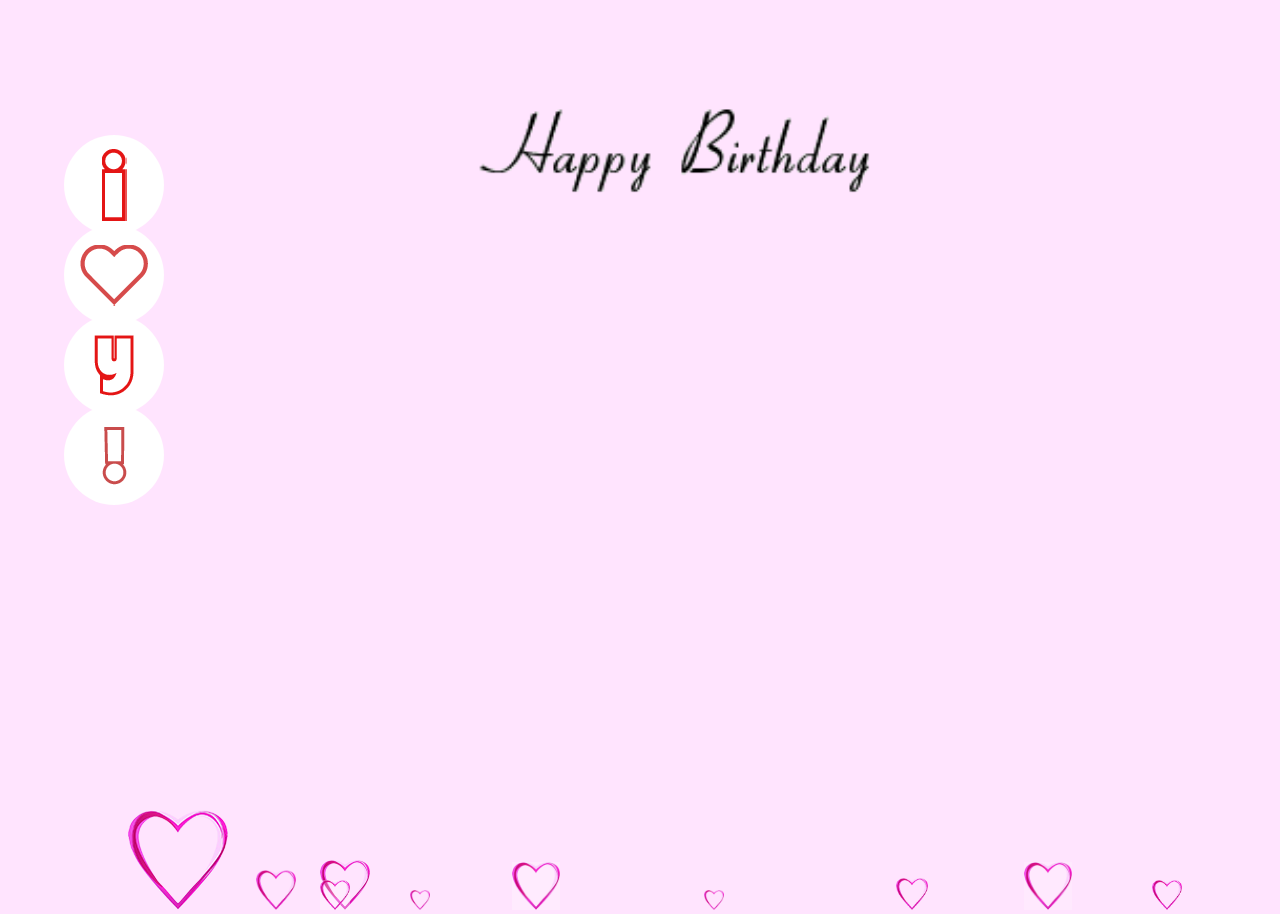
==== html/home.html @ 775880fb "Update home.html" ====
<!DOCTYPE html>
<html lang="en">
<head>
    <meta charset="UTF-8">
    <title>欢迎到来</title>
</head>
<link rel="stylesheet" href="../css/home.css">
<body>
<div class="bgcolor">

            <div id="happy" style="z-index=9999">
                <a href="https://xiaobaicai2.github.io/html/index.html" style="z-index=9999"><img src="../img/HappyBirthday.png" width="4d00" alt="生日快乐"></a>
            </div>
            <!--第一屏-->

                <div class="ly-box01">

                    <div class="ly-txt01">
                        <p class="ly-stxt01">这世界忽明忽暗</p>
                        <p class="ly-stxt02">愿你眼中永远有星辰</p>
                        <p class="ly-stxt03">愿你双手时时忙碌</p>
                        <p class="ly-stxt04">愿你步履时时轻盈</p>
                        <p class="ly-stxt05">每当风向转变</p>
                        <p class="ly-stxt07">愿你总能守得住站得稳</p>
                        <p class="ly-stxt06">愿你时时满心欢喜</p>
                        <p class="ly-stxt08">愿你一生温暖纯良</p>
                        <p class="ly-stxt09">不舍爱和自由</p>
                    </div>
                </div>

    <!--第二屏-->
            <div class="ly-box02">
                <div class="img1">
                    <img src="../img/1.jpg" alt="">
                    <p>别人祝你生日快乐,我希望你历尽山河,觉得人间值得</p>

                </div>
                <div class="img2">
                    <img src="../img/2.jpg" alt="">
                    <p> 生日快乐，不止今天快乐;一生无忧，眉眼带笑</p>
                </div>
            </div>

    <!--第三屏-->
            <div class="ly-box03">
                <div class="img1">
                    <img src="../img/3.jpg" alt="">
                     <p> 祝你可可爱爱没有脑袋 </p>
                </div>
                <div class="img2">
                    <img src="../img/4.jpg" alt="">
                    <p> 我会在每一个有意义的时刻，远隔山海祝你快乐 </p>
                </div>
            </div>

    <!--第四屏-->
            <div class="ly-box04">
                <div class="img1">
                    <img src="../img/5.jpg" alt="">
                     <p> 希望你像满天星一样璀璨</p>
                </div>
                <div class="img2">
                    <img src="../img/6.jpg" alt="">
                    <p>祝你眼里有星河，心中藏月光</p>
                </div>
            </div>

</div>
<ul class="bg-bubbles">
    <li><img src="../img/xin.png" style="width:100%;height:100%"></li>
    <li><img src="../img/xin.png" style="width:100%;height:100%"></li>
    <li><img src="../img/xin.png" style="width:100%;height:100%"></li>
    <li><img src="../img/xin.png" style="width:100%;height:100%"></li>
    <li><img src="../img/xin.png" style="width:100%;height:100%"></li>


    <li><img src="../img/xin.png" style="width:100%;height:100%"></li>
    <li><img src="../img/xin.png" style="width:100%;height:100%"></li>
    <li><img src="../img/xin.png" style="width:100%;height:100%"></li>
    <li><img src="../img/xin.png" style="width:100%;height:100%"></li>
    <li><img src="../img/xin.png" style="width:100%;height:100%"></li>
</ul>
</body>


    <script src="../js/jquery-2.1.1.min.js"></script>
    <script src="../js/home.js"></script>

</html>
---- css/home.css ----
*{
    margin: 0;
    padding: 0;
    list-style: none;
}
body{
    width:100%;
    height:100%;
    background-color: rgba(255,175,251,0.34);
}
#happy{
    position: absolute;
    left: 50%;
    margin-left: -200px;
    text-align: center;
}

/***                                  内容区域                                 ***/
/**                                   第一部分                                  **/

/*盒子*/
.ly-box01 {
    z-index: 999;
    width:100px;
    height:100px;
    background-color:#FFF;
    border-radius: 50%;
    text-align: center;
    position: absolute;
    left: 5%;
    top:15%;
    overflow: hidden;
    background-image: url("../img/i.png");
    background-repeat: no-repeat;
    background-position: center;

}

@keyframes top1{

    0%{
        width:100px;
        height:100px;
        background-color:#FFF;
        border-radius: 50%;
        text-align: center;
        position: absolute;
        left: 5%;
        top:15%;
        overflow: hidden;

        background-image: url("../img/i.png");
        background-repeat: no-repeat;
        background-position: center;
    }

    10% {
        width:100px;
        height:100px;
        background-color:#FFF;
        border-radius: 50%;
        text-align: center;
        size: 20px;
        position: absolute;
        left: 5%;
        top: 5%;
        overflow: hidden;
        transform-origin:center bottom;
        background-image: url("../img/i.png");
        background-repeat: no-repeat;
        background-position: center;
    }
    20% {
        width:50px;
        height:50px;
        border-radius: 25px;
        background-color:rgba(255,255,255,1);
        position: absolute;
        left: 50%;
        top: 50%;
        overflow: hidden;
        margin-top:-25px;
        margin-left:-25px;

        background-image: url("../img/i.png");
        opacity: 0.1;
        background-repeat: no-repeat;
        background-position: center;

    }
    21%{
        width:50px;
        height:50px;
        border-radius: 25px;
        background-color:rgba(255,255,255,1);
        position: absolute;
        left: 50%;
        top: 50%;
        overflow: hidden;
        margin-top:-25px;
        margin-left:-25px;

        background-image: none;
        background-repeat: no-repeat;
        background-position: center;
    }
    40% {
        overflow: hidden;
        width: 80%;
        height: 90%;
        border-radius: 25px;;
        background-color:rgba(255,255,255,0.5);
        position: absolute;
        left: 10%;
        top: 5%;
        opacity: 1;
    }
    80% {
        margin-bottom:0;
        width: 80%;
        height:90%;
        border-radius: 25px;
        background-color:rgba(255,255,255,0.6);
        position: absolute;
        left: 10%;
        top: 5%;
        overflow: hidden;
        background-image: none;
        background-repeat: no-repeat;
        background-position: center;
    }
    90% {
        width:100px;
        height:100px;
        background-color:#FFF;
        border-radius: 50%;
        text-align: center;
        size: 20px;
        position: absolute;
        left: 5%;
        top: 5%;
        overflow: hidden;
        transform-origin:center bottom;
        background-image: url("../img/i.png");
        background-repeat: no-repeat;
        background-position: center;
        overflow: hidden;
    }
   100% {
       width:100px;
       height:100px;
       background-color:#FFF;
       border-radius: 50%;
       text-align: center;
       position: absolute;
       left: 5%;
       top:15%;
       overflow: hidden;
       background-image: url("../img/i.png");
       background-repeat: no-repeat;
       background-position: center;
       overflow: hidden;
    }
}

@-webkit-keyframes top1{

    0%{
        width:100px;
        height:100px;
        background-color:#FFF;
        border-radius: 50%;
        text-align: center;
        position: absolute;
        left: 5%;
        top:15%;
        overflow: hidden;

        background-image: url("../img/i.png");
        background-repeat: no-repeat;
        background-position: center;
    }

    10% {
        width:100px;
        height:100px;
        background-color:#FFF;
        border-radius: 50%;
        text-align: center;
        size: 20px;
        position: absolute;
        left: 5%;
        top: 5%;
        overflow: hidden;
        transform-origin:center bottom;
        background-image: url("../img/i.png");
        background-repeat: no-repeat;
        background-position: center;
    }
    20% {
        width:50px;
        height:50px;
        border-radius: 25px;
        background-color:rgba(255,255,255,1);
        position: absolute;
        left: 50%;
        top: 50%;
        overflow: hidden;
        margin-top:-25px;
        margin-left:-25px;

        background-image: url("../img/i.png");
        opacity: 0.1;
        background-repeat: no-repeat;
        background-position: center;

    }
    21%{
        width:50px;
        height:50px;
        border-radius: 25px;
        background-color:rgba(255,255,255,1);
        position: absolute;
        left: 50%;
        top: 50%;
        overflow: hidden;
        margin-top:-25px;
        margin-left:-25px;

        background-image: none;
        background-repeat: no-repeat;
        background-position: center;
    }
    40% {
        overflow: hidden;
        width: 80%;
        height: 90%;
        border-radius: 25px;;
        background-color:rgba(255,255,255,0.5);
        position: absolute;
        left: 10%;
        top: 5%;
        opacity: 1;
    }
    80% {
        margin-bottom:0;
        width: 80%;
        height:90%;
        border-radius: 25px;
        background-color:rgba(255,255,255,0.6);
        position: absolute;
        left: 10%;
        top: 5%;
        overflow: hidden;
        background-image: none;
        background-repeat: no-repeat;
        background-position: center;
    }
    90% {
        width:100px;
        height:100px;
        background-color:#FFF;
        border-radius: 50%;
        text-align: center;
        size: 20px;
        position: absolute;
        left: 5%;
        top: 5%;
        overflow: hidden;
        transform-origin:center bottom;
        background-image: url("../img/i.png");
        background-repeat: no-repeat;
        background-position: center;
        overflow: hidden;
    }
    100% {
        width:100px;
        height:100px;
        background-color:#FFF;
        border-radius: 50%;
        text-align: center;
        position: absolute;
        left: 5%;
        top:15%;
        overflow: hidden;
        background-image: url("../img/i.png");
        background-repeat: no-repeat;
        background-position: center;
        overflow: hidden;
    }
}

.ly-stxt01{
    opacity: 0;
    font-size: 0px;
    color: #90c9d1;
    position: absolute;
    left:20%;
    top: 10%;

}
.ly-stxt02{
    opacity: 0;
    font-size: 0px;
    color: #90c9d1;
    position: absolute;
    left:20%;
    top: 15%;
}
.ly-stxt03{
    opacity: 0;
    font-size: 0px;
    color: #90c9d1;
    position: absolute;
    left:20%;
    top: 20%;
}
.ly-stxt04{
    opacity: 0;
    font-size: 0px;
    color: #90c9d1;
    position: absolute;
    left:20%;
    top: 25%;
}
.ly-stxt05{
    opacity: 0;
    font-size: 0px;
    color: #90c9d1;
    position: absolute;
    left:20%;
    top: 30%;
}
.ly-stxt06{
    opacity: 0;
    font-size: 0px;
    color: #90c9d1;
    position: absolute;
    left:20%;
    top: 35%;
}
.ly-stxt07{
    opacity: 0;
    font-size: 0px;
    color: #90c9d1;
    position: absolute;
    left:20%;
    top: 40%;
}
.ly-stxt08{
    opacity: 0;
    font-size: 0px;
    color: #90c9d1;
    position: absolute;
    left:20%;
    top: 45%;
}
.ly-stxt09{
    opacity: 0;
    font-size: 0px;
    color: #90c9d1;
    position: absolute;
    left:20%;
    top: 50%;
}


@keyframes text1{
    0% {opacity:0;font-size: 0px;}
    30% {opacity:1;font-size: 10px;}
    72% {opacity:1;font-size: 40px;}
    90% {opacity:1;font-size: 40px;}
    100% {opacity:0;font-size: 0px;}
}
@-webkit-keyframes text1{
    0% {opacity:0;font-size: 0px;}
    30% {opacity:1;font-size: 10px;}
    72% {opacity:1;font-size: 30px;}
    90% {opacity:1;font-size: 40px;}
    100% {opacity:0;font-size: 0px;}
}

@keyframes text2{
    0% {opacity:0;font-size: 40px;left: -100%}
    30% {opacity:1;font-size: 40px;left: -0%}
    72% {opacity:1;font-size: 40px;left: 20%}
    90% {opacity:1;font-size: 40px;left: 20%}
    100% {opacity:0;font-size:40px;left: -100%}
}
@-webkit-keyframes text2{
    0% {opacity:0;font-size: 40px;left: -100%}
    30% {opacity:1;font-size: 40px;left: -0%}
    72% {opacity:1;font-size: 40px;left: 20%}
    90% {opacity:1;font-size: 40px;left: 20%}
    100% {opacity:0;font-size:40px;left: -100%}
}
/*-----------------------------------------------------------------------------------*/

/*第二部分*/
.ly-box02 {
    z-index: 999;
    width:100px;
    height:100px;
    background-color: #FFFFFF;
    border-radius: 50%;
    text-align: center;
    size: 20px;
    position: absolute;
    left: 5%;
    top: 25%;
    overflow: hidden;
    background-image: url("../img/y.png");
    background-repeat: no-repeat;
    background-position: center;
}
@keyframes top2{

    0%{
        width:100px;
        height:100px;
        background-color:#FFF;
        border-radius: 50%;
        text-align: center;
        size: 20px;
        position: absolute;
        left: 5%;
        top: 25%;
        overflow: hidden;
        transform-origin:center bottom;

        background-image: url("../img/y.png");
        background-repeat: no-repeat;
        background-position: center;
    }

    10% {
        width:100px;
        height:100px;
        background-color:#FFF;
        border-radius: 50%;
        text-align: center;
        size: 20px;
        position: absolute;
        left: 5%;
        top: 5%;
        overflow: hidden;
        transform-origin:center bottom;
        background-image: url("../img/y.png");
        background-repeat: no-repeat;
        background-position: center;
    }
    20% {
        width:50px;
        height:50px;
        border-radius: 25px;
        background-color:rgba(255,255,255,1);
        position: absolute;
        left: 50%;
        top: 50%;
        overflow: hidden;
        margin-top:-25px;
        margin-left:-25px;

        background-image: url("../img/y.png");
        opacity: 0.1;
        background-repeat: no-repeat;
        background-position: center;

    }
    21%{
        width:50px;
        height:50px;
        border-radius: 25px;
        background-color:rgba(255,255,255,1);
        position: absolute;
        left: 50%;
        top: 50%;
        overflow: hidden;
        margin-top:-25px;
        margin-left:-25px;

        background-image: none;
        background-repeat: no-repeat;
        background-position: center;
    }
    40% {
        overflow: hidden;
        width: 80%;
        height: 90%;
        border-radius: 25px;;
        background-color:rgba(255,255,255,0.5);
        position: absolute;
        left: 10%;
        top: 5%;
        opacity: 1;
    }
    80% {
        margin-bottom:0;
        width: 80%;
        height:90%;
        border-radius: 25px;
        background-color:rgba(255,255,255,0.6);
        position: absolute;
        left: 10%;
        top: 5%;
        overflow: hidden;
        background-image: none;
        background-repeat: no-repeat;
        background-position: center;
    }
    90% {
        width:100px;
        height:100px;
        background-color:#FFF;
        border-radius: 50%;
        text-align: center;
        size: 20px;
        position: absolute;
        left: 5%;
        top: 5%;
        overflow: hidden;
        transform-origin:center bottom;
        background-image: url("../img/y.png");
        background-repeat: no-repeat;
        background-position: center;
    }
    100% {
        width:100px;
        height:100px;
        background-color:#FFF;
        border-radius: 50%;
        text-align: center;
        size: 20px;
        position: absolute;
        left: 5%;
        top: 25%;
        overflow: hidden;
        transform-origin:center bottom;
        overflow: hidden;
        background-image: url("../img/y.png");
        background-repeat: no-repeat;
        background-position: center;
    }
}

@-webkit-keyframes top2{
    0%{
        width:100px;
        height:100px;
        background-color:#FFF;
        border-radius: 50%;
        text-align: center;
        size: 20px;
        position: absolute;
        left: 5%;
        top: 20%;
        overflow: hidden;
        transform-origin:center bottom;
        overflow: hidden;
        background-image: url("../img/y.png");
        background-repeat: no-repeat;
        background-position: center;
    }

    10% {
        width:100px;
        height:100px;
        background-color:#FFF;
        border-radius: 50%;
        text-align: center;
        size: 20px;
        position: absolute;
        left: 5%;
        top: 5%;
        overflow: hidden;
        transform-origin:center bottom;
        background-image: url("../img/y.png");
        background-repeat: no-repeat;
        background-position: center;
    }
    20% {
        width:50px;
        height:50px;
        border-radius: 25px;
        background-color:rgba(255,255,255,1);
        position: absolute;
        left: 50%;
        top: 50%;
        overflow: hidden;
        margin-top:-25px;
        margin-left:-25px;

        background-image: url("../img/y.png");
        opacity: 0.1;
        background-repeat: no-repeat;
        background-position: center;

    }
    21%{
        width:50px;
        height:50px;
        border-radius: 25px;
        background-color:rgba(255,255,255,1);
        position: absolute;
        left: 50%;
        top: 50%;
        overflow: hidden;
        margin-top:-25px;
        margin-left:-25px;

        background-image: none;
        background-repeat: no-repeat;
        background-position: center;
    }
    40% {
        overflow: hidden;
        width: 80%;
        height: 90%;
        border-radius: 25px;;
        background-color:rgba(255,255,255,0.5);
        position: absolute;
        left: 10%;
        top: 5%;
        opacity: 1;
    }
    80% {
        margin-bottom:0;
        width: 80%;
        height:90%;
        border-radius: 25px;
        background-color:rgba(255,255,255,0.6);
        position: absolute;
        left: 10%;
        top: 5%;
        overflow: hidden;
        background-image: none;
        background-repeat: no-repeat;
        background-position: center;
    }
    90% {
        width:100px;
        height:100px;
        background-color:#FFF;
        border-radius: 50%;
        text-align: center;
        size: 20px;
        position: absolute;
        left: 5%;
        top: 5%;
        overflow: hidden;
        transform-origin:center bottom;
        background-image: url("../img/y.png");
        background-repeat: no-repeat;
        background-position: center;

    }
    100% {
        width:100px;
        height:100px;
        background-color:#FFF;
        border-radius: 50%;
        text-align: center;
        size: 20px;
        position: absolute;
        left: 5%;
        top: 20%;
        overflow: hidden;

        background-image: url("../img/y.png");
        background-repeat: no-repeat;
        background-position: center;
    }
}


/*-----------------------------------------------------------------------------------*/

/*第三部分*/
.ly-box03 {
    z-index: 999;
    width:100px;
    height:100px;
    background-color: #FFFFFF;
    border-radius: 50%;
    text-align: center;
    size: 20px;
    position: absolute;
    left: 5%;
    top: 35%;
    overflow: hidden;
    background-image: url("../img/l.png");
    background-repeat: no-repeat;
    background-position: center;
}
@keyframes top3{

    0%{
        width:100px;
        height:100px;
        background-color:#FFF;
        border-radius: 50%;
        text-align: center;
        size: 20px;
        position: absolute;
        left: 5%;
        top: 35%;
        overflow: hidden;
        background-image: url("../img/l.png");
        background-repeat: no-repeat;
        background-position: center;
        overflow: hidden;
    }

    10% {
        width:100px;
        height:100px;
        background-color:#FFF;
        border-radius: 50%;
        text-align: center;
        position: absolute;
        left: 5%;
        top: 5%;
        overflow: hidden;
        background-image: url("../img/l.png");
        background-repeat: no-repeat;
        background-position: center;
    }
    20% {
        width:50px;
        height:50px;
        border-radius: 25px;
        background-color:rgba(255,255,255,1);
        position: absolute;
        left: 50%;
        top: 50%;
        overflow: hidden;
        margin-top:-25px;
        margin-left:-25px;

        background-image: url("../img/l.png");
        opacity: 0.1;
        background-repeat: no-repeat;
        background-position: center;

    }
    21%{
        width:50px;
        height:50px;
        border-radius: 25px;
        background-color:rgba(255,255,255,1);
        position: absolute;
        left: 50%;
        top: 50%;
        overflow: hidden;
        margin-top:-25px;
        margin-left:-25px;

        background-image: none;
        background-repeat: no-repeat;
        background-position: center;
    }
    40% {

        width: 80%;
        height: 90%;
        border-radius: 25px;;
        background-color:rgba(255,255,255,0.5);
        position: absolute;
        left: 10%;
        top: 5%;
        opacity: 1;
        overflow: hidden;
    }
    80% {
        margin-bottom:0;
        width: 80%;
        height:90%;
        border-radius: 25px;
        background-color:rgba(255,255,255,0.6);
        position: absolute;
        left: 10%;
        top: 5%;
        overflow: hidden;
        background-image: none;
        background-repeat: no-repeat;
        background-position: center;
    }
    90% {
        width:100px;
        height:100px;
        background-color:#FFF;
        border-radius: 50%;
        text-align: center;
        size: 20px;
        position: absolute;
        left: 5%;
        top: 5%;
        overflow: hidden;
        transform-origin:center bottom;
        background-image: url("../img/l.png");
        background-repeat: no-repeat;
        background-position: center;
    }
    100% {
        width:100px;
        height:100px;
        background-color:#FFF;
        border-radius: 50%;
        text-align: center;
        size: 20px;
        position: absolute;
        left: 5%;
        top: 35%;
        overflow: hidden;
        transform-origin:center bottom;

        background-image: url("../img/l.png");
        background-repeat: no-repeat;
        background-position: center;
    }
}

@-webkit-keyframes top3{
    0%{
        width:100px;
        height:100px;
        background-color:#FFF;
        border-radius: 50%;
        text-align: center;
        size: 20px;
        position: absolute;
        left: 5%;
        top: 35%;
        overflow: hidden;
        background-image: url("../img/l.png");
        background-repeat: no-repeat;
        background-position: center;
        overflow: hidden;
    }

    10% {
        width:100px;
        height:100px;
        background-color:#FFF;
        border-radius: 50%;
        text-align: center;
        position: absolute;
        left: 5%;
        top: 5%;
        overflow: hidden;
        background-image: url("../img/l.png");
        background-repeat: no-repeat;
        background-position: center;
        overflow: hidden;
    }
    20% {
        width:50px;
        height:50px;
        border-radius: 25px;
        background-color:rgba(255,255,255,1);
        position: absolute;
        left: 50%;
        top: 50%;

        margin-top:-25px;
        margin-left:-25px;
        overflow: hidden;
        background-image: url("../img/l.png");
        opacity: 0.1;
        background-repeat: no-repeat;
        background-position: center;

    }
    21%{
        width:50px;
        height:50px;
        border-radius: 25px;
        background-color:rgba(255,255,255,1);
        position: absolute;
        left: 50%;
        top: 50%;
        overflow: hidden;
        margin-top:-25px;
        margin-left:-25px;

        background-image: none;
        background-repeat: no-repeat;
        background-position: center;
    }
    40% {

        width: 80%;
        height: 90%;
        border-radius: 25px;;
        background-color:rgba(255,255,255,0.5);
        position: absolute;
        left: 10%;
        top: 5%;
        opacity: 1;
        overflow: hidden;
    }
    80% {
        margin-bottom:0;
        width: 80%;
        height:90%;
        border-radius: 25px;
        background-color:rgba(255,255,255,0.6);
        position: absolute;
        left: 10%;
        top: 5%;
        overflow: hidden;
        background-image: none;
        background-repeat: no-repeat;
        background-position: center;
    }
    90% {
        width:100px;
        height:100px;
        background-color:#FFF;
        border-radius: 50%;
        text-align: center;
        size: 20px;
        position: absolute;
        left: 5%;
        top: 5%;
        overflow: hidden;
        transform-origin:center bottom;
        background-image: url("../img/l.png");
        background-repeat: no-repeat;
        background-position: center;
    }
    100% {
        width:100px;
        height:100px;
        background-color:#FFF;
        border-radius: 50%;
        text-align: center;
        size: 20px;
        position: absolute;
        left: 5%;
        top: 35%;
        overflow: hidden;
        transform-origin:center bottom;

        background-image: url("../img/l.png");
        background-repeat: no-repeat;
        background-position: center;
    }
}

/*-----------------------------------------------------------------------------------*/

/*第四部分*/
.ly-box04 {
    z-index: 999;
    width:100px;
    height:100px;
    background-color: #FFFFFF;
    border-radius: 50%;
    text-align: center;
    size: 20px;
    position: absolute;
    left: 5%;
    top: 45%;
    overflow: hidden;
    background-image: url("../img/g.png");
    background-repeat: no-repeat;
    background-position: center;
}

@keyframes top4{

    0%{
        width:100px;
        height:100px;
        background-color:#FFF;
        border-radius: 50%;
        text-align: center;
        size: 20px;
        position: absolute;
        left: 5%;
        top: 45%;
        overflow: hidden;
        background-image: url("../img/g.png");
        background-repeat: no-repeat;
        background-position: center;
        overflow: hidden;
    }

    10% {
        width:100px;
        height:100px;
        background-color:#FFF;
        border-radius: 50%;
        text-align: center;
        position: absolute;
        left: 5%;
        top: 5%;
        overflow: hidden;
        background-image: url("../img/g.png");
        background-repeat: no-repeat;
        background-position: center;
    }
    20% {
        width:50px;
        height:50px;
        border-radius: 25px;
        background-color:rgba(255,255,255,1);
        position: absolute;
        left: 50%;
        top: 50%;
        overflow: hidden;
        margin-top:-25px;
        margin-left:-25px;

        background-image: url("../img/g.png");
        opacity: 0.1;
        background-repeat: no-repeat;
        background-position: center;

    }
    21%{
        width:50px;
        height:50px;
        border-radius: 25px;
        background-color:rgba(255,255,255,1);
        position: absolute;
        left: 50%;
        top: 50%;
        overflow: hidden;
        margin-top:-25px;
        margin-left:-25px;

        background-image: none;
        background-repeat: no-repeat;
        background-position: center;
    }
    40% {

        width: 80%;
        height: 90%;
        border-radius: 25px;;
        background-color:rgba(255,255,255,0.5);
        position: absolute;
        left: 10%;
        top: 5%;
        opacity: 1;
        overflow: hidden;
    }
    80% {
        margin-bottom:0;
        width: 80%;
        height:90%;
        border-radius: 25px;
        background-color:rgba(255,255,255,0.6);
        position: absolute;
        left: 10%;
        top: 5%;
        overflow: hidden;
        background-image: none;
        background-repeat: no-repeat;
        background-position: center;
    }
    90% {
        width:100px;
        height:100px;
        background-color:#FFF;
        border-radius: 50%;
        text-align: center;
        size: 20px;
        position: absolute;
        left: 5%;
        top: 5%;
        overflow: hidden;
        transform-origin:center bottom;
        background-image: url("../img/g.png");
        background-repeat: no-repeat;
        background-position: center;
    }
    100% {
        width:100px;
        height:100px;
        background-color:#FFF;
        border-radius: 50%;
        text-align: center;
        size: 20px;
        position: absolute;
        left: 5%;
        top: 45%;
        overflow: hidden;
        transform-origin:center bottom;

        background-image: url("../img/g.png");
        background-repeat: no-repeat;
        background-position: center;
    }
}

@-webkit-keyframes top4{
    0%{
        width:100px;
        height:100px;
        background-color:#FFF;
        border-radius: 50%;
        text-align: center;
        size: 20px;
        position: absolute;
        left: 5%;
        top: 35%;
        overflow: hidden;
        background-image: url("../img/g.png");
        background-repeat: no-repeat;
        background-position: center;
        overflow: hidden;
    }

    10% {
        width:100px;
        height:100px;
        background-color:#FFF;
        border-radius: 50%;
        text-align: center;
        position: absolute;
        left: 5%;
        top: 5%;
        overflow: hidden;
        background-image: url("../img/g.png");
        background-repeat: no-repeat;
        background-position: center;
        overflow: hidden;
    }
    20% {
        width:50px;
        height:50px;
        border-radius: 25px;
        background-color:rgba(255,255,255,1);
        position: absolute;
        left: 50%;
        top: 50%;

        margin-top:-25px;
        margin-left:-25px;
        overflow: hidden;
        background-image: url("../img/g.png");
        opacity: 0.1;
        background-repeat: no-repeat;
        background-position: center;

    }
    21%{
        width:50px;
        height:50px;
        border-radius: 25px;
        background-color:rgba(255,255,255,1);
        position: absolute;
        left: 50%;
        top: 50%;
        overflow: hidden;
        margin-top:-25px;
        margin-left:-25px;

        background-image: none;
        background-repeat: no-repeat;
        background-position: center;
    }
    40% {

        width: 80%;
        height: 90%;
        border-radius: 25px;;
        background-color:rgba(255,255,255,0.5);
        position: absolute;
        left: 10%;
        top: 5%;
        opacity: 1;
        overflow: hidden;
    }
    80% {
        margin-bottom:0;
        width: 80%;
        height:90%;
        border-radius: 25px;
        background-color:rgba(255,255,255,0.6);
        position: absolute;
        left: 10%;
        top: 5%;
        overflow: hidden;
        background-image: none;
        background-repeat: no-repeat;
        background-position: center;
    }
    90% {
        width:100px;
        height:100px;
        background-color:#FFF;
        border-radius: 50%;
        text-align: center;
        size: 20px;
        position: absolute;
        left: 5%;
        top: 5%;
        overflow: hidden;
        transform-origin:center bottom;
        background-image: url("../img/g.png");
        background-repeat: no-repeat;
        background-position: center;
    }
    100% {
        width:100px;
        height:100px;
        background-color:#FFF;
        border-radius: 50%;
        text-align: center;
        size: 20px;
        position: absolute;
        left: 5%;
        top: 35%;
        overflow: hidden;
        transform-origin:center bottom;

        background-image: url("../img/g.png");
        background-repeat: no-repeat;
        background-position: center;
    }
}

.img1{
  position: absolute;
    left: 3%;
    top: 10%;
    opacity:0;
    font-size: 40px;
}
.img2{
    position: absolute;
    right: 3%;
    bottom: 3%;
    opacity:0;
}
div img{
    width: 500px;
}

@keyframes img1{
    0% {opacity:0; font-size: 0px;}
    30% {opacity:1; font-size: 10px;}
    72% {opacity:1; font-size: 30px;}
    90% {opacity:1; font-size: 30px;}
    100% {opacity:0; font-size: 0px;}
}
@-webkit-keyframes img1{
    0% {opacity:0; font-size: 0px;}
    30% {opacity:1; font-size: 10px;}
    72% {opacity:1; font-size: 30px;}
    90% {opacity:1; font-size: 30px;}
    100% {opacity:0; font-size: 0px;}
}

/*星星动画*/
.bg-bubbles {
    position: absolute;
    top: 0%;
    left: 0%;
    width: 100%;
    height: 100%;
    z-index: 1;
}
.bg-bubbles li {
    position: absolute;
    list-style: none;
    display: block;
    background-color: rgba(0,0,0,0);
    width: 40px;
    height: 40px;
    bottom: -10px;
    -webkit-animation: square 30s infinite;
    animation: square 30s infinite;
    -webkit-transition-timing-function: linear;
    transition-timing-function: linear;
}
.bg-bubbles li:nth-child(1) {
    left: 10%;
    width: 100px;
    height: 100px;
}
.bg-bubbles li:nth-child(2) {
    left: 20%;
    width: 40px;
    height: 40px;
    -webkit-animation-delay: 2s;
    animation-delay: 2s;
    -webkit-animation-duration: 17s;
    animation-duration: 17s;
}
.bg-bubbles li:nth-child(3) {
    left: 25%;
    width: 50px;
    height: 50px;
    -webkit-animation-delay: 4s;
    animation-delay: 4s;
}
.bg-bubbles li:nth-child(4) {
    left: 40%;
    width: 48px;
    height: 48px;
    -webkit-animation-duration: 22s;
    animation-duration: 22s;
    background-color: rgba(255, 255, 255, 0.25);
}
.bg-bubbles li:nth-child(5) {
    width: 32px;
    height: 32px;
    left: 70%;
}
.bg-bubbles li:nth-child(6) {
    left: 80%;
    width: 48px;
    height: 48px;
    -webkit-animation-delay: 3s;
    animation-delay: 3s;
    background-color: rgba(255, 255, 255, 0.2);
}
.bg-bubbles li:nth-child(7) {
    left: 32%;
    width: 20px;
    height: 20px;
    -webkit-animation-delay: 7s;
    animation-delay: 7s;
}
.bg-bubbles li:nth-child(8) {
    left: 55%;
    width: 20px;
    height: 20px;
    -webkit-animation-delay: 15s;
    animation-delay: 15s;
    -webkit-animation-duration: 40s;
    animation-duration: 40s;
}
.bg-bubbles li:nth-child(9) {
    left: 25%;
    width: 30px;
    height: 30px;
    -webkit-animation-delay: 2s;
    animation-delay: 2s;
    -webkit-animation-duration: 40s;
    animation-duration: 40s;
    background-color: rgba(255, 255, 255, 0.3);
}
.bg-bubbles li:nth-child(10) {
    left: 90%;
    width: 30px;
    height: 30px;
    -webkit-animation-delay: 11s;
    animation-delay: 11s;
}
@-webkit-keyframes square {
    0% {
       top:105%;
    }
    100% {
        top:-5%;
    }
}
@keyframes square {
    0% {
        top:105%;
    }
    100% {
        top:-5%;
    }
}
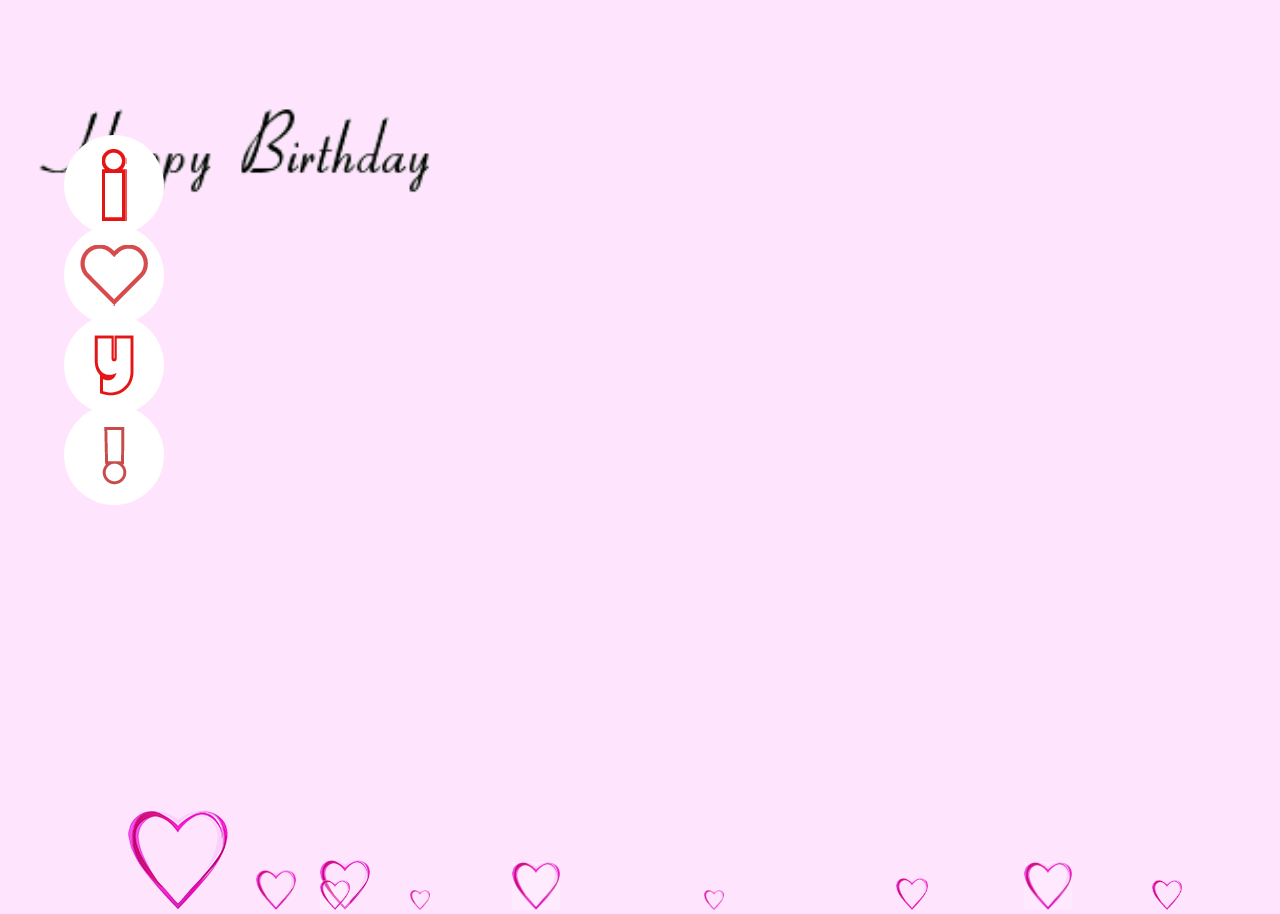
==== commit 4d8268df: "Update home.html" ====
--- a/html/home.html
+++ b/html/home.html
@@ -7,10 +7,13 @@
 <link rel="stylesheet" href="../css/home.css">
 <body>
 <div class="bgcolor">
+     <a href="./index.html"><img src="../img/HappyBirthday.png" width="4d00" alt="生日快乐"></a>
+   <script>
+        $("#happy").click(function () {
+          location.href="https://xiaobaicai2.github.io/html/index.html";
+        });
 
-            <div id="happy" style="z-index=9999">
-                <a href="https://xiaobaicai2.github.io/html/index.html" style="z-index=9999"><img src="../img/HappyBirthday.png" width="4d00" alt="生日快乐"></a>
-            </div>
+    </script>
             <!--第一屏-->
 
                 <div class="ly-box01">
--- a/css/home.css
+++ b/css/home.css
@@ -9,6 +9,7 @@
     background-color: rgba(255,175,251,0.34);
 }
 #happy{
+     z-index: 999;
     position: absolute;
     left: 50%;
     margin-left: -200px;
@@ -20,7 +21,7 @@
 
 /*盒子*/
 .ly-box01 {
-    z-index: 999;
+    z-index: 20;
     width:100px;
     height:100px;
     background-color:#FFF;
@@ -398,7 +399,7 @@
 
 /*第二部分*/
 .ly-box02 {
-    z-index: 999;
+    z-index: 20;
     width:100px;
     height:100px;
     background-color: #FFFFFF;
@@ -677,7 +678,7 @@
 
 /*第三部分*/
 .ly-box03 {
-    z-index: 999;
+   z-index: 20;
     width:100px;
     height:100px;
     background-color: #FFFFFF;
@@ -952,7 +953,7 @@
 
 /*第四部分*/
 .ly-box04 {
-    z-index: 999;
+    z-index: 20;
     width:100px;
     height:100px;
     background-color: #FFFFFF;
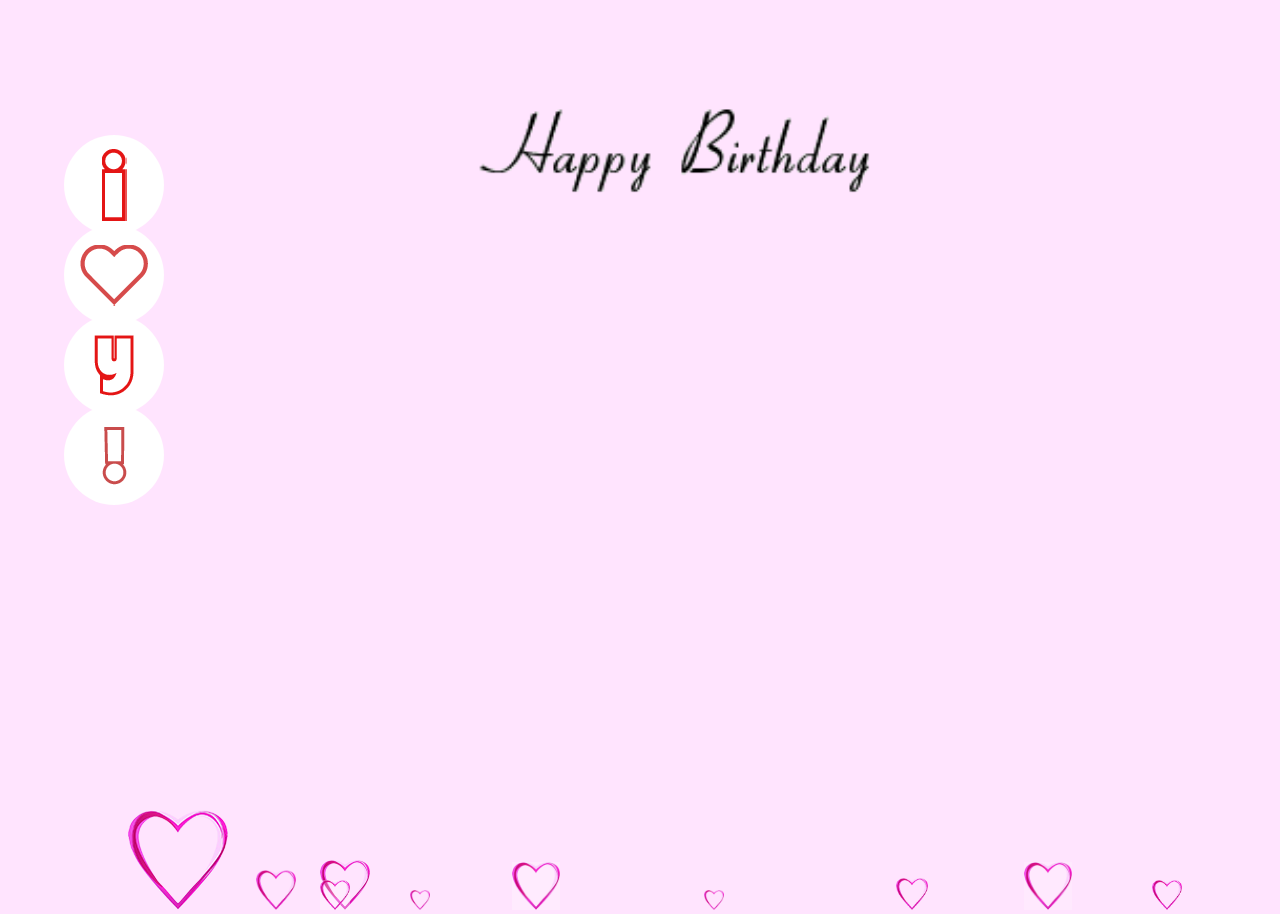
==== commit 39900f07: "Update home.html" ====
--- a/html/home.html
+++ b/html/home.html
@@ -7,13 +7,8 @@
 <link rel="stylesheet" href="../css/home.css">
 <body>
 <div class="bgcolor">
-     <a href="./index.html"><img src="../img/HappyBirthday.png" width="4d00" alt="生日快乐"></a>
-   <script>
-        $("#happy").click(function () {
-          location.href="https://xiaobaicai2.github.io/html/index.html";
-        });
-
-    </script>
+   
+     <div id="happy"><img src="../img/HappyBirthday.png" width="4d00" alt="生日快乐"> </div>
             <!--第一屏-->
 
                 <div class="ly-box01">
@@ -88,5 +83,10 @@
 
     <script src="../js/jquery-2.1.1.min.js"></script>
     <script src="../js/home.js"></script>
+    <script>
+        $("#happy").click(function () {
+          location.href="./index.html";
+        });
 
+    </script>
 </html>
